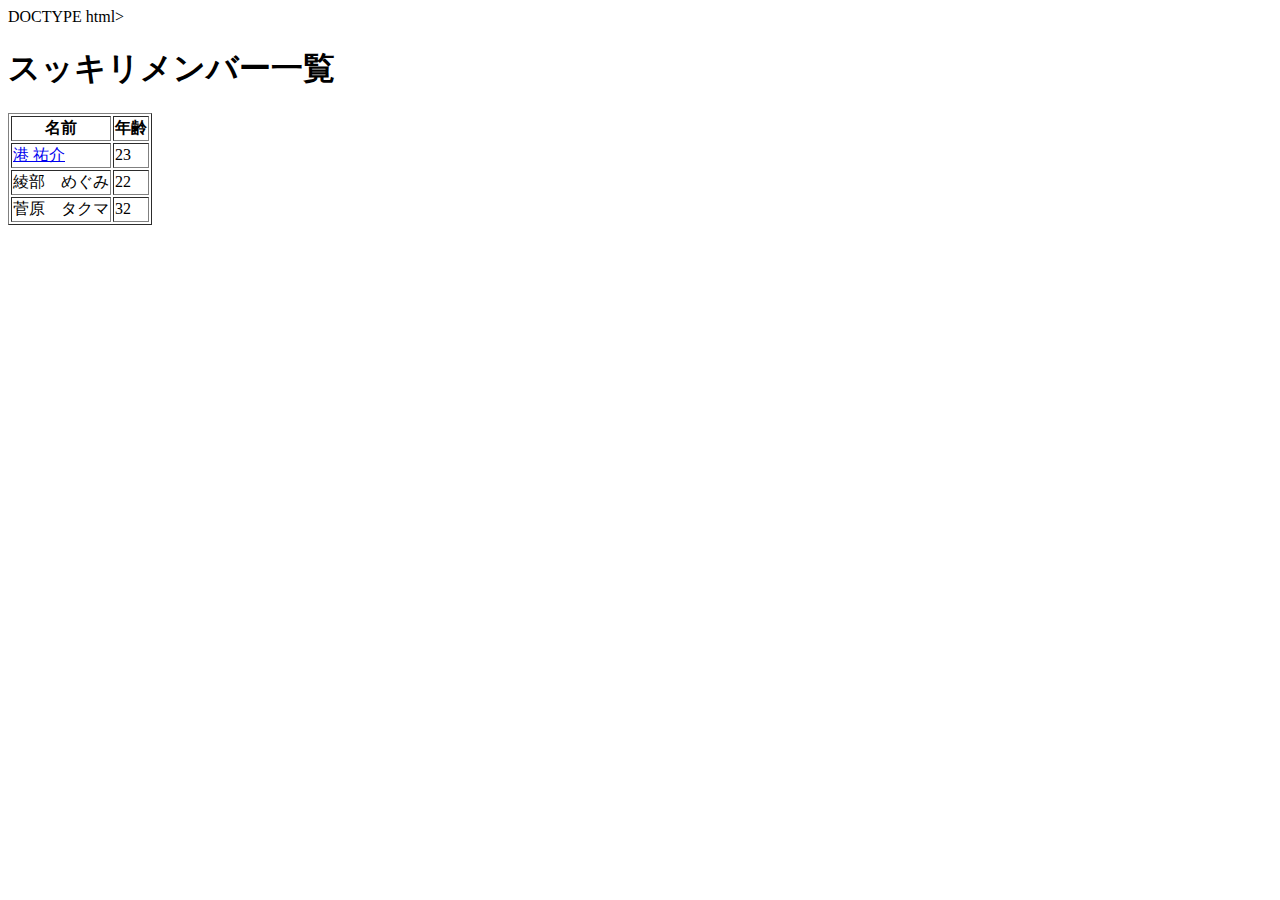
==== web_java/memberList.html @ 1f19cabe "サーブレット&jsp入門" ====
<!DOCTYPE html>
<html lang="en">
<head>
    <meta charset="UTF-8">
    <meta name="viewport" content="width=device-width, initial-scale=1.0">
    <meta http-equiv="X-UA-Compatible" content="ie=edge">
    <title>Document</title>
</head>
<body>
    
</body>
</html>DOCTYPE html>
<html>
    <head>
        <meta charset="UTF-8">
        <title>スッキリメンバーの紹介</title>
    </head>
    <body>
        <h1>スッキリメンバー一覧</h1>
        <table border="1">
            <tr>
                <th>名前</th>
                <th>年齢</th>
            </tr>
            <tr>
                <td><a href="minato.html">港 祐介</a></td>
                <td>23</td>
            </tr>
            <tr>
                <td>綾部　めぐみ</td>
                <td>22</td>
            </tr>
            <tr>
                <td>菅原　タクマ</td>
                <td>32</td>
            </tr>
        </table>
    </body>
</html>
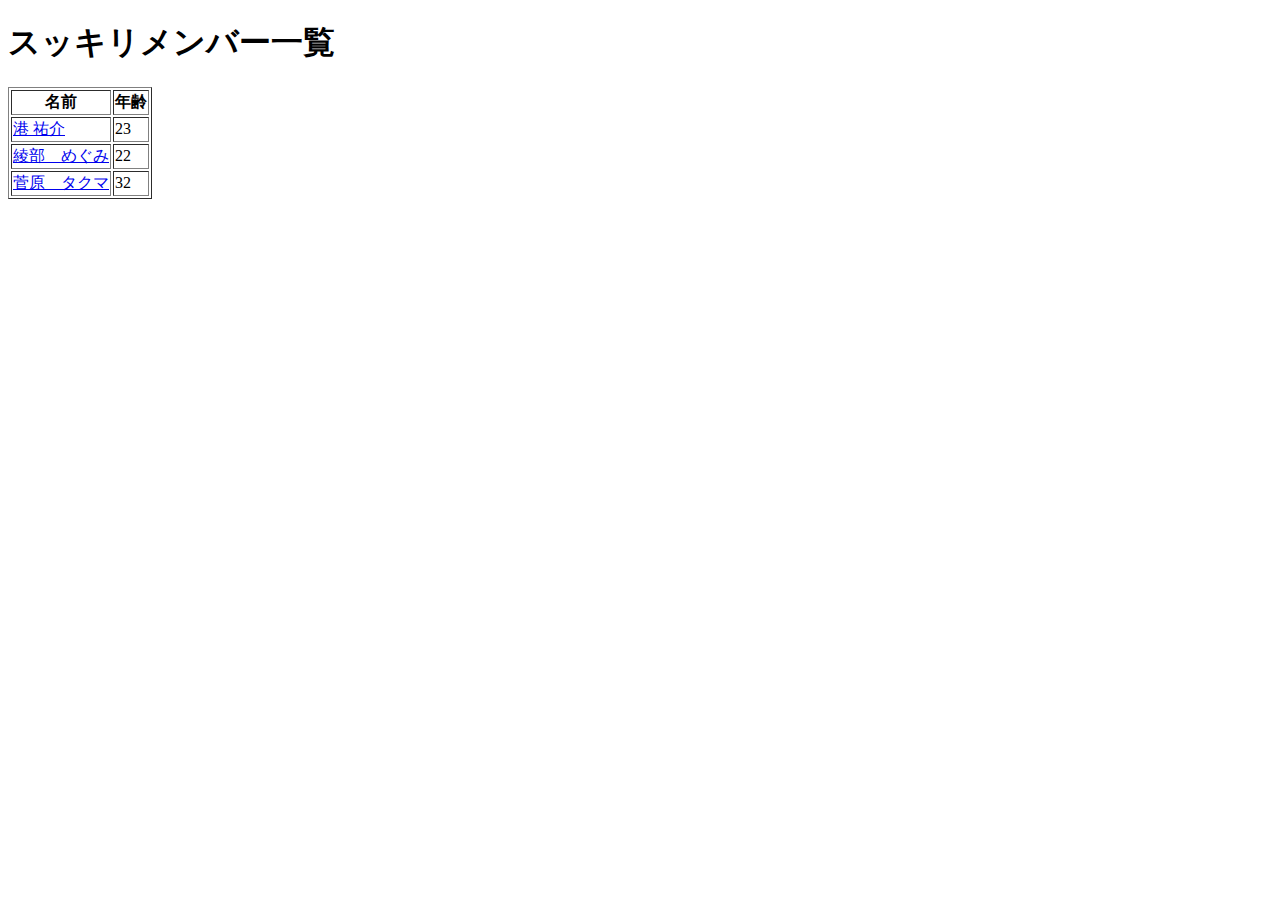
==== commit 4c076483: "java一人研修１日目" ====
--- a/web_java/memberList.html
+++ b/web_java/memberList.html
@@ -1,15 +1,5 @@
 <!DOCTYPE html>
-<html lang="en">
-<head>
-    <meta charset="UTF-8">
-    <meta name="viewport" content="width=device-width, initial-scale=1.0">
-    <meta http-equiv="X-UA-Compatible" content="ie=edge">
-    <title>Document</title>
-</head>
-<body>
-    
-</body>
-</html>DOCTYPE html>
+
 <html>
     <head>
         <meta charset="UTF-8">
@@ -27,11 +17,11 @@
                 <td>23</td>
             </tr>
             <tr>
-                <td>綾部　めぐみ</td>
+                <td><a href="ayabe.html">綾部　めぐみ</td>
                 <td>22</td>
             </tr>
             <tr>
-                <td>菅原　タクマ</td>
+                <td><a href="sugawara.html">菅原　タクマ</td>
                 <td>32</td>
             </tr>
         </table>
